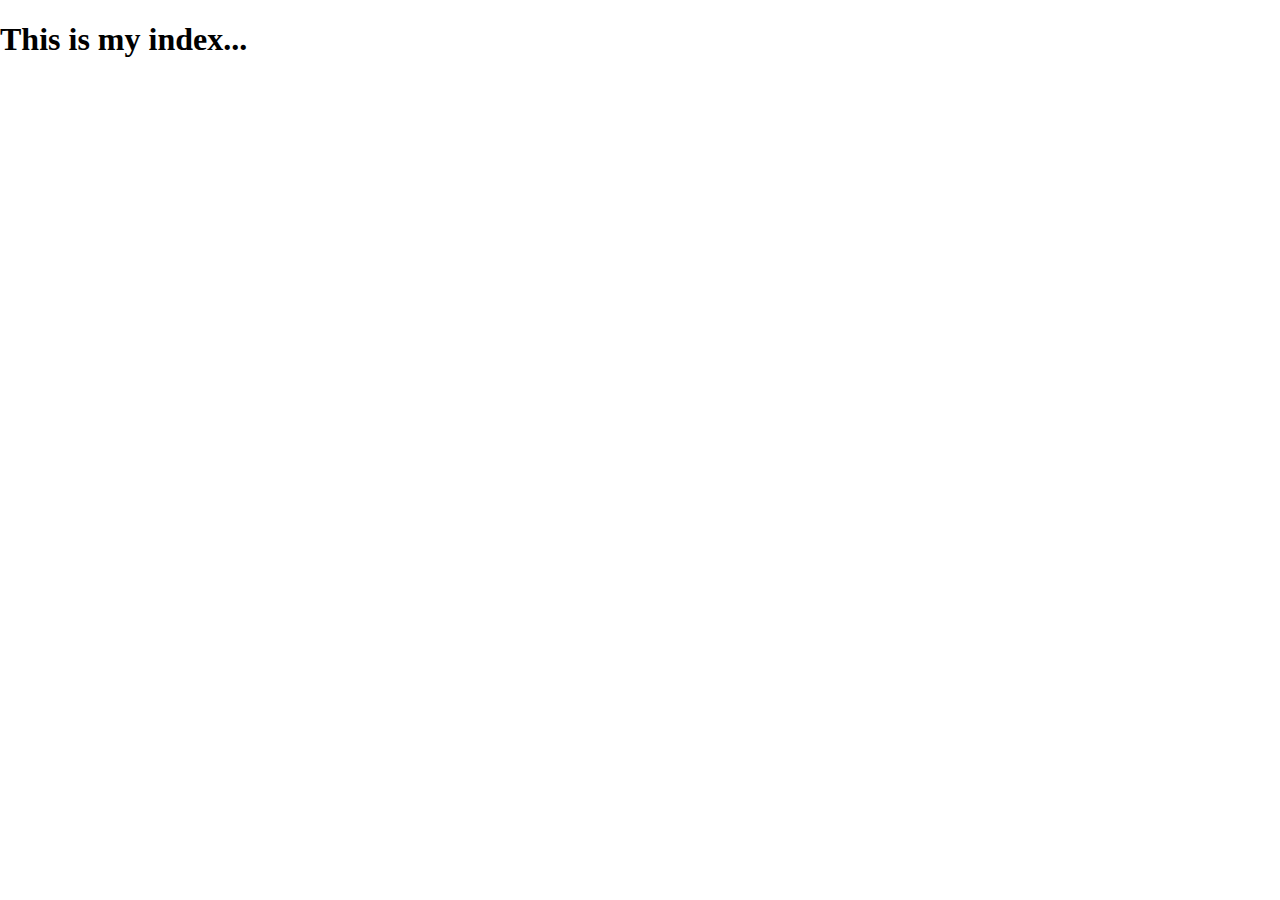
==== index.html @ ecf0c388 "Add files via upload" ====
<!DOCTYPE html>
<html>

<head>
    <title>营养成分</title>
    <link rel="stylesheet" href="healthStyle.css">
    <script src="https://ajax.googleapis.com/ajax/libs/jquery/3.7.1/jquery.min.js"></script>
</head>

<body>
    <h1>This is my index...</h1>
    <script>
        $(document).ready(function () {
            $.get("index.html", function (data) {
                $("#menu").html(data);
            });
        });
    </script>
</body>

</html>
---- healthStyle.css ----
/*For Dashboard*/
body {
    margin: 0px;
    padding: 0px;
}

#topNav {
    background-color: lightseagreen;
    overflow: hidden;
}

.topNavLeft {
    float: left;
    padding: 10px;
}

.topNavLeft b {
    font-size: 25px;
    background: linear-gradient(to right, #f32170, #ff6b08, #cf23cf, #eedd44);
    -webkit-background-clip: text;
    background-clip: text;
    -webkit-text-fill-color: transparent;
}

.topNavRight {
    float: right;
}

#topNav a {
    color: azure;
    padding: 14px;
    font-size: 20px;
    display: inline-block;
    text-decoration: none;
}

#topNav a:hover {
    background-color: grey;
}

/**/
.content {
    margin: 5% 10% 10% 10%;
}

.content::before {
    content: "";
    background-image: url("https://pic4.zhimg.com/v2-49b56df945ff7516bca809a11f7251f3_b.jpg");
    background-size: contain;
    opacity: 0.1;
    position: fixed;
    top: 0;
    right: 0;
    bottom: 0;
    left: 0;
    z-index: -1;
}

h2 {
    margin: 3% 0 3% 0;
}

img {
    width: 800px;
    height: 450px;
}

.inFlex {
    display: flex;
    width: 100%;
}

.inFlexCon {
    position: relative;
    padding: 8px;
    margin: 5px;
    width: 35%;
    text-wrap: wrap;
}

.inFlexCon::before {
    content: "";
    background-color: burlywood;
    border-radius: 0 50% 0 0;
    opacity: 0.8;
    position: absolute;
    top: 0;
    right: 0;
    bottom: 0;
    left: 0;
    z-index: -1;
}

.inFlexRound {
    position: relative;
    width: 110px;
    height: 110px;
    margin: 2% auto;
}

.inFlexRound::before {
    content: "";
    background-color: burlywood;
    border-radius: 50%;
    opacity: 0.8;
    position: absolute;
    top: 0;
    right: 0;
    bottom: 0;
    left: 0;
    z-index: -1;
}

.inFlexRoundCenter {
    position: absolute;
    top: 50%;
    left: 50%;
    white-space: nowrap;
    transform: translate(-50%, -50%);
    margin: 0;
    padding: 0;
}

.inFlexRound:hover {
    border-radius: 50%;
    background-color: red;
}
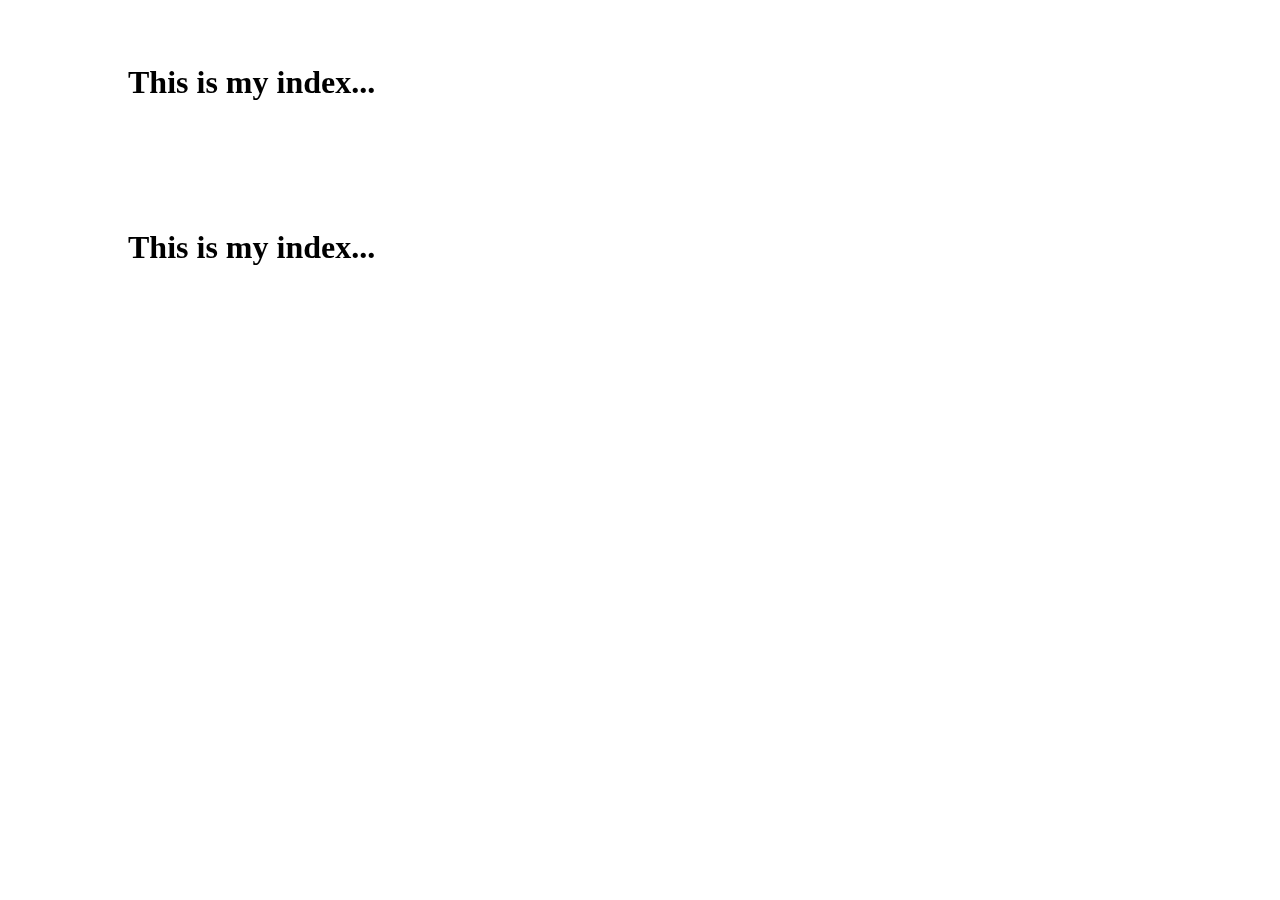
==== commit 0d681da8: "Modified fibre and index page menu" ====
--- a/index.html
+++ b/index.html
@@ -8,7 +8,13 @@
 </head>
 
 <body>
-    <h1>This is my index...</h1>
+
+    <div id="menu"></div>
+
+    <div class="content">
+        <h1>This is my index...</h1>
+    </div>
+
     <script>
         $(document).ready(function () {
             $.get("index.html", function (data) {
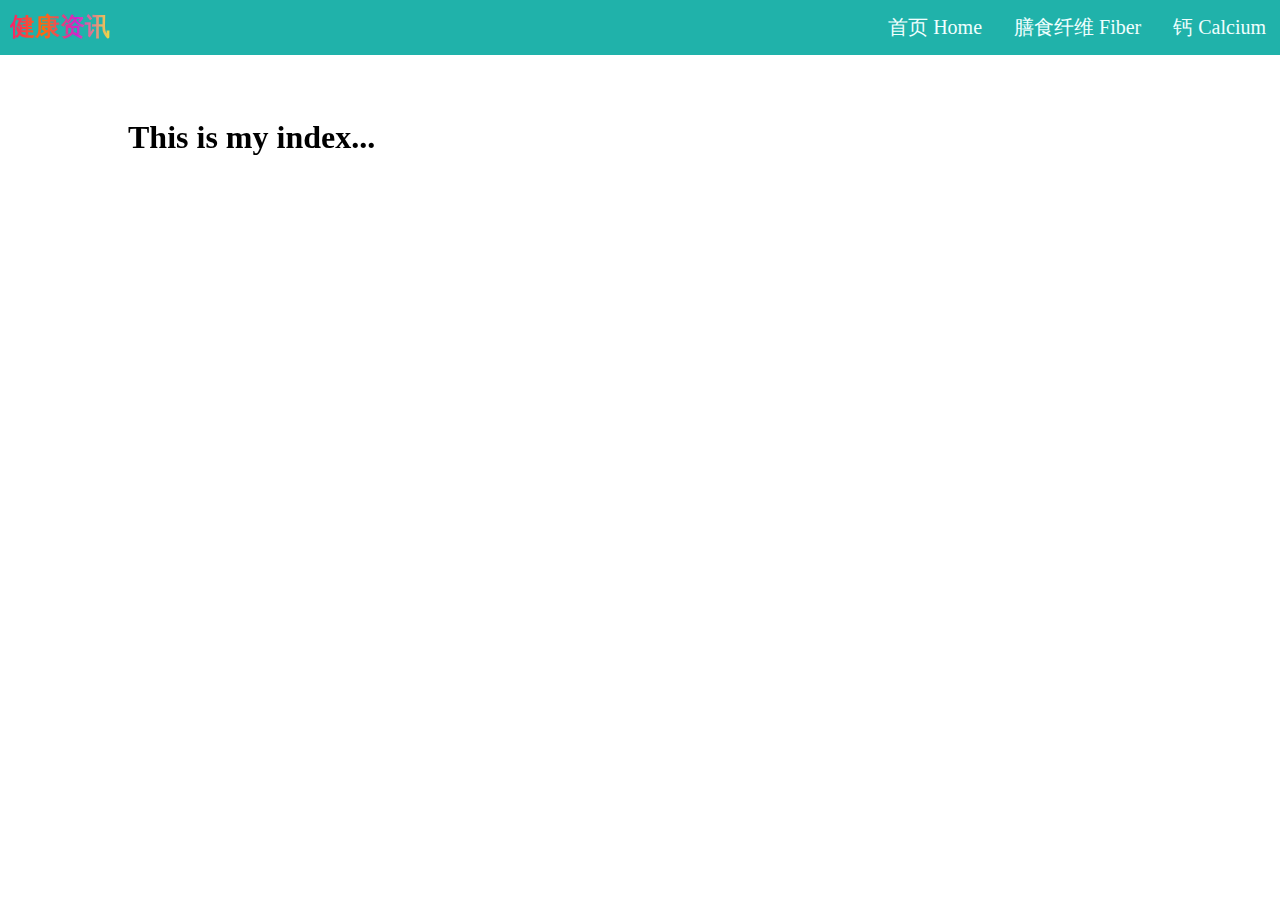
==== commit f056d5ae: "Modified javascript get wrong menu page" ====
--- a/index.html
+++ b/index.html
@@ -17,7 +17,7 @@
 
     <script>
         $(document).ready(function () {
-            $.get("index.html", function (data) {
+            $.get("menu.html", function (data) {
                 $("#menu").html(data);
             });
         });
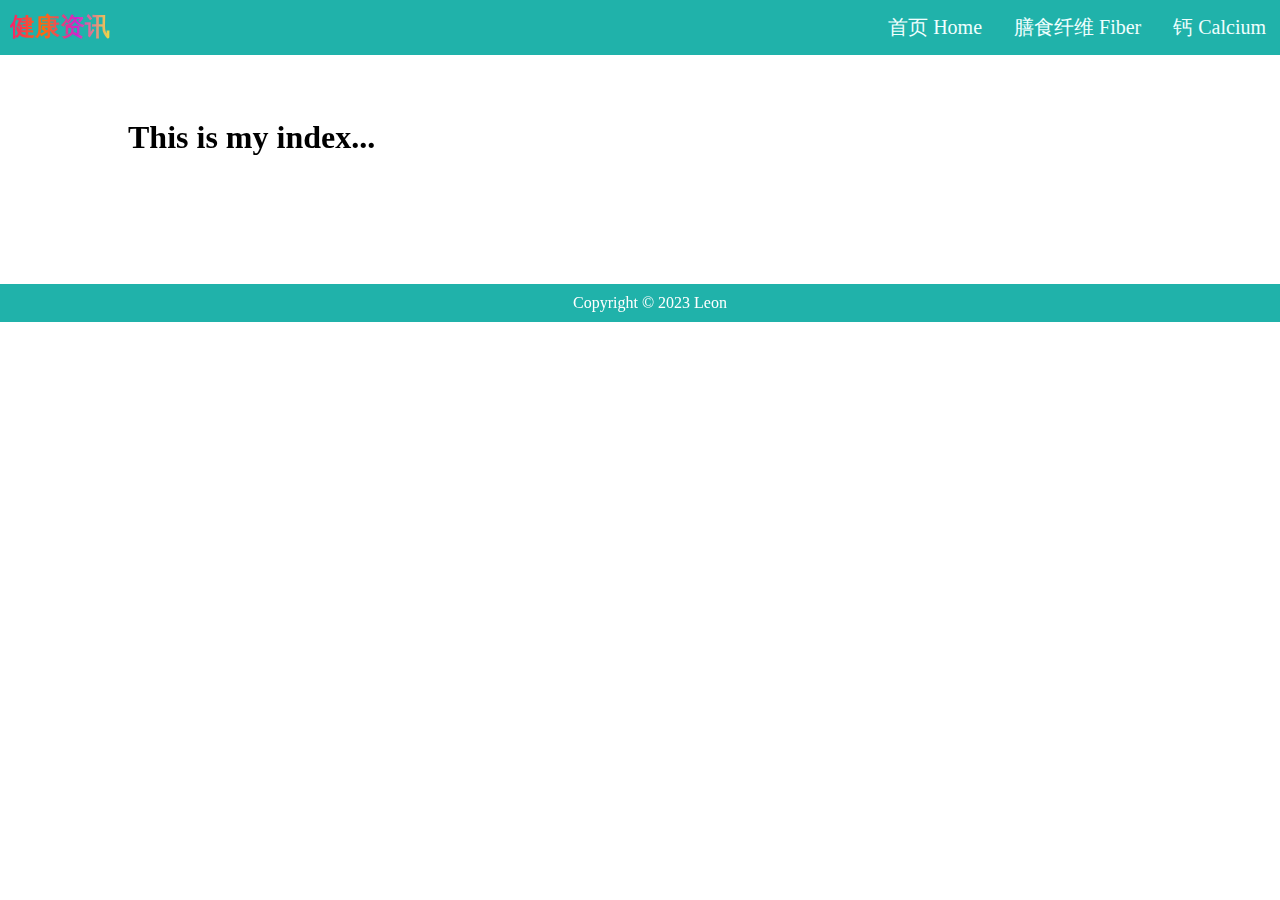
==== commit aecac16a: "Add files via upload" ====
--- a/index.html
+++ b/index.html
@@ -15,10 +15,16 @@
         <h1>This is my index...</h1>
     </div>
 
+    <div id="footer"></div>
+
     <script>
         $(document).ready(function () {
             $.get("menu.html", function (data) {
                 $("#menu").html(data);
+            });
+
+            $.get("footer.html", function (data) {
+                $("#footer").html(data);
             });
         });
     </script>
--- a/healthStyle.css
+++ b/healthStyle.css
@@ -1,9 +1,9 @@
-/*For Dashboard*/
 body {
     margin: 0px;
     padding: 0px;
 }
 
+/*For Dashboard*/
 #topNav {
     background-color: lightseagreen;
     overflow: hidden;
@@ -126,3 +126,54 @@
     background-color: red;
 }
 
+.backTopBtn{
+    position: relative;
+    animation-name: moving;
+    animation-duration: 1s;
+    animation-iteration-count: infinite;
+}
+
+.conBackTop {
+    visibility: hidden;
+    position: sticky;
+    float: right;
+    bottom: 50px;
+    right: 50px;
+}
+
+@keyframes moving {
+    /* 0% {
+        left: 0px;
+        top: 0px;
+    }
+
+    100% {
+        left: 0px;
+        top: 10px;
+    } */
+    0% {
+        transform: translateY(0); /* Use translateY for vertical movement */
+    }
+
+    50% {
+        transform: translateY(-10px); /* Adjust the value based on your preference */
+    }
+
+    100% {
+        transform: translateY(0);
+    }
+}
+
+.shown {
+    visibility: visible !important;
+}
+
+footer {
+    padding: 10px;
+    left: 0;
+    bottom: 0;
+    width: 100%;
+    color: white;
+    text-align: center;
+    background-color: lightseagreen;
+ }